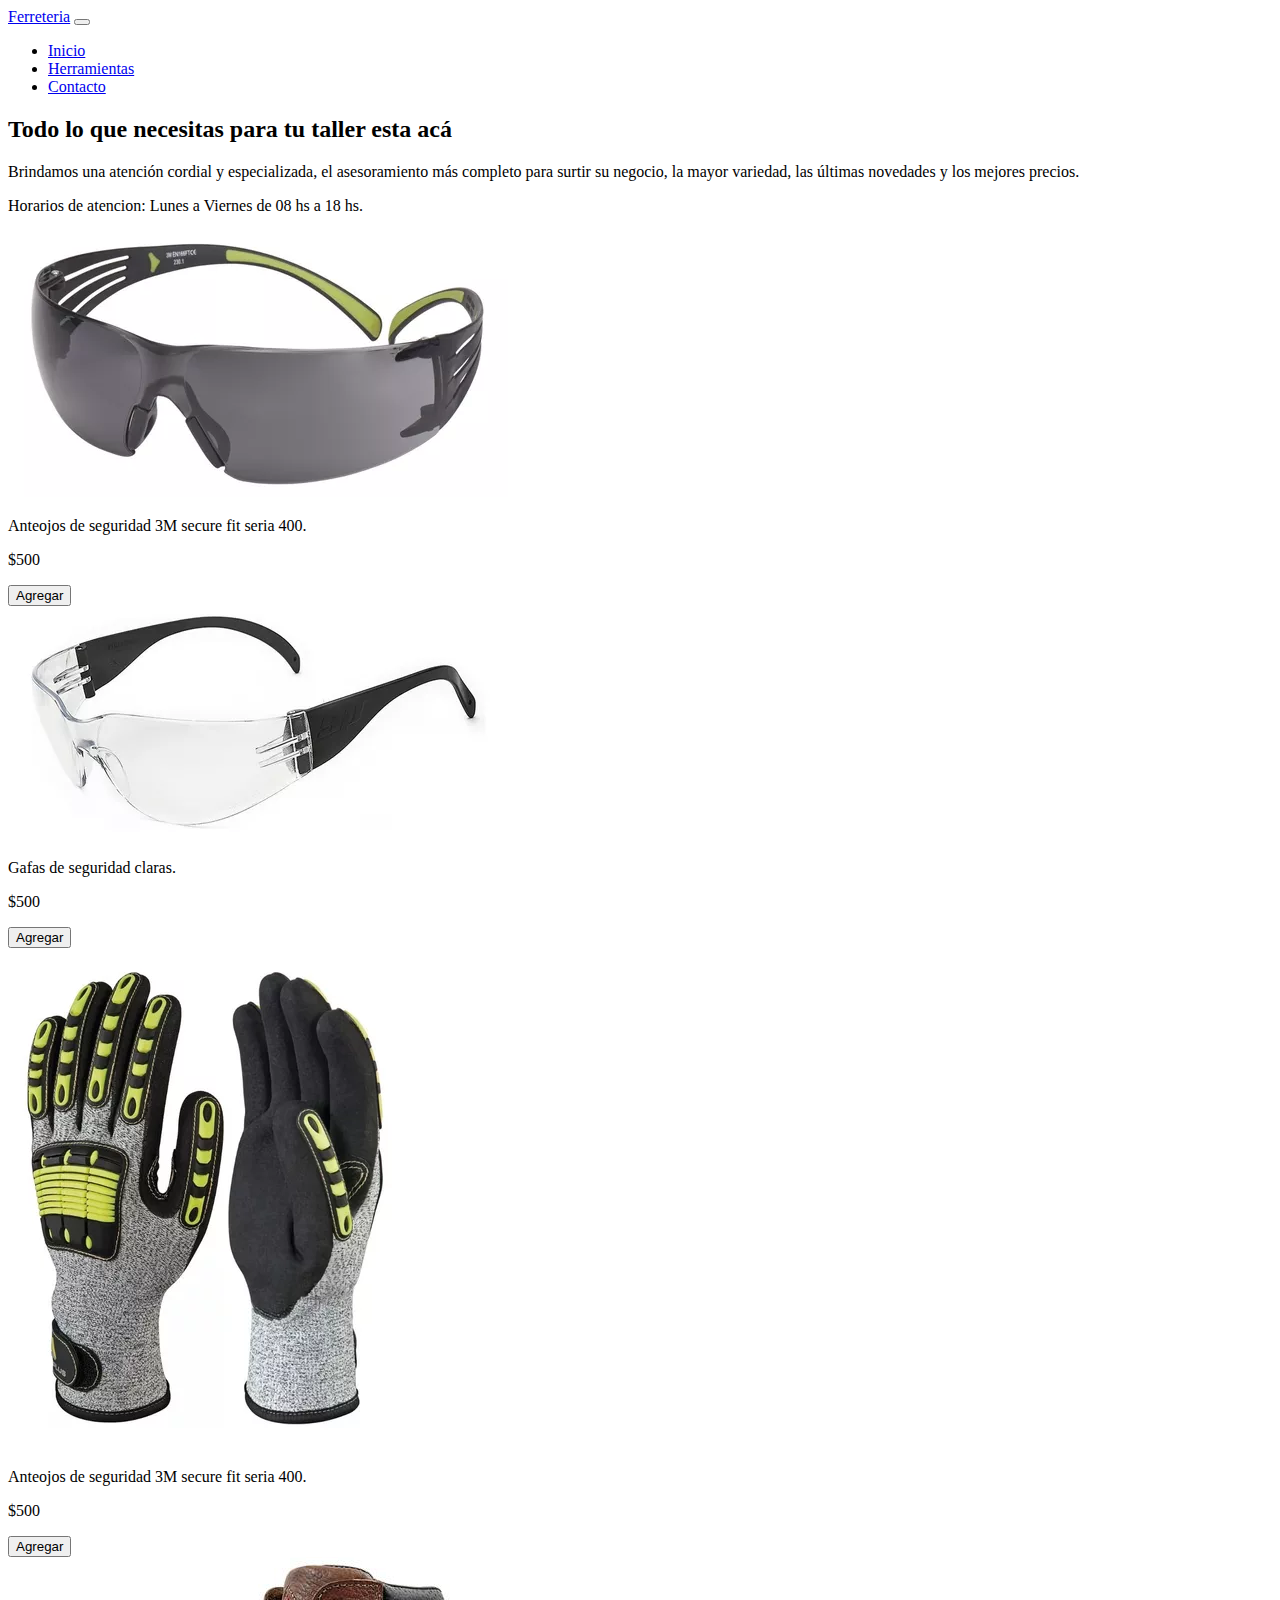
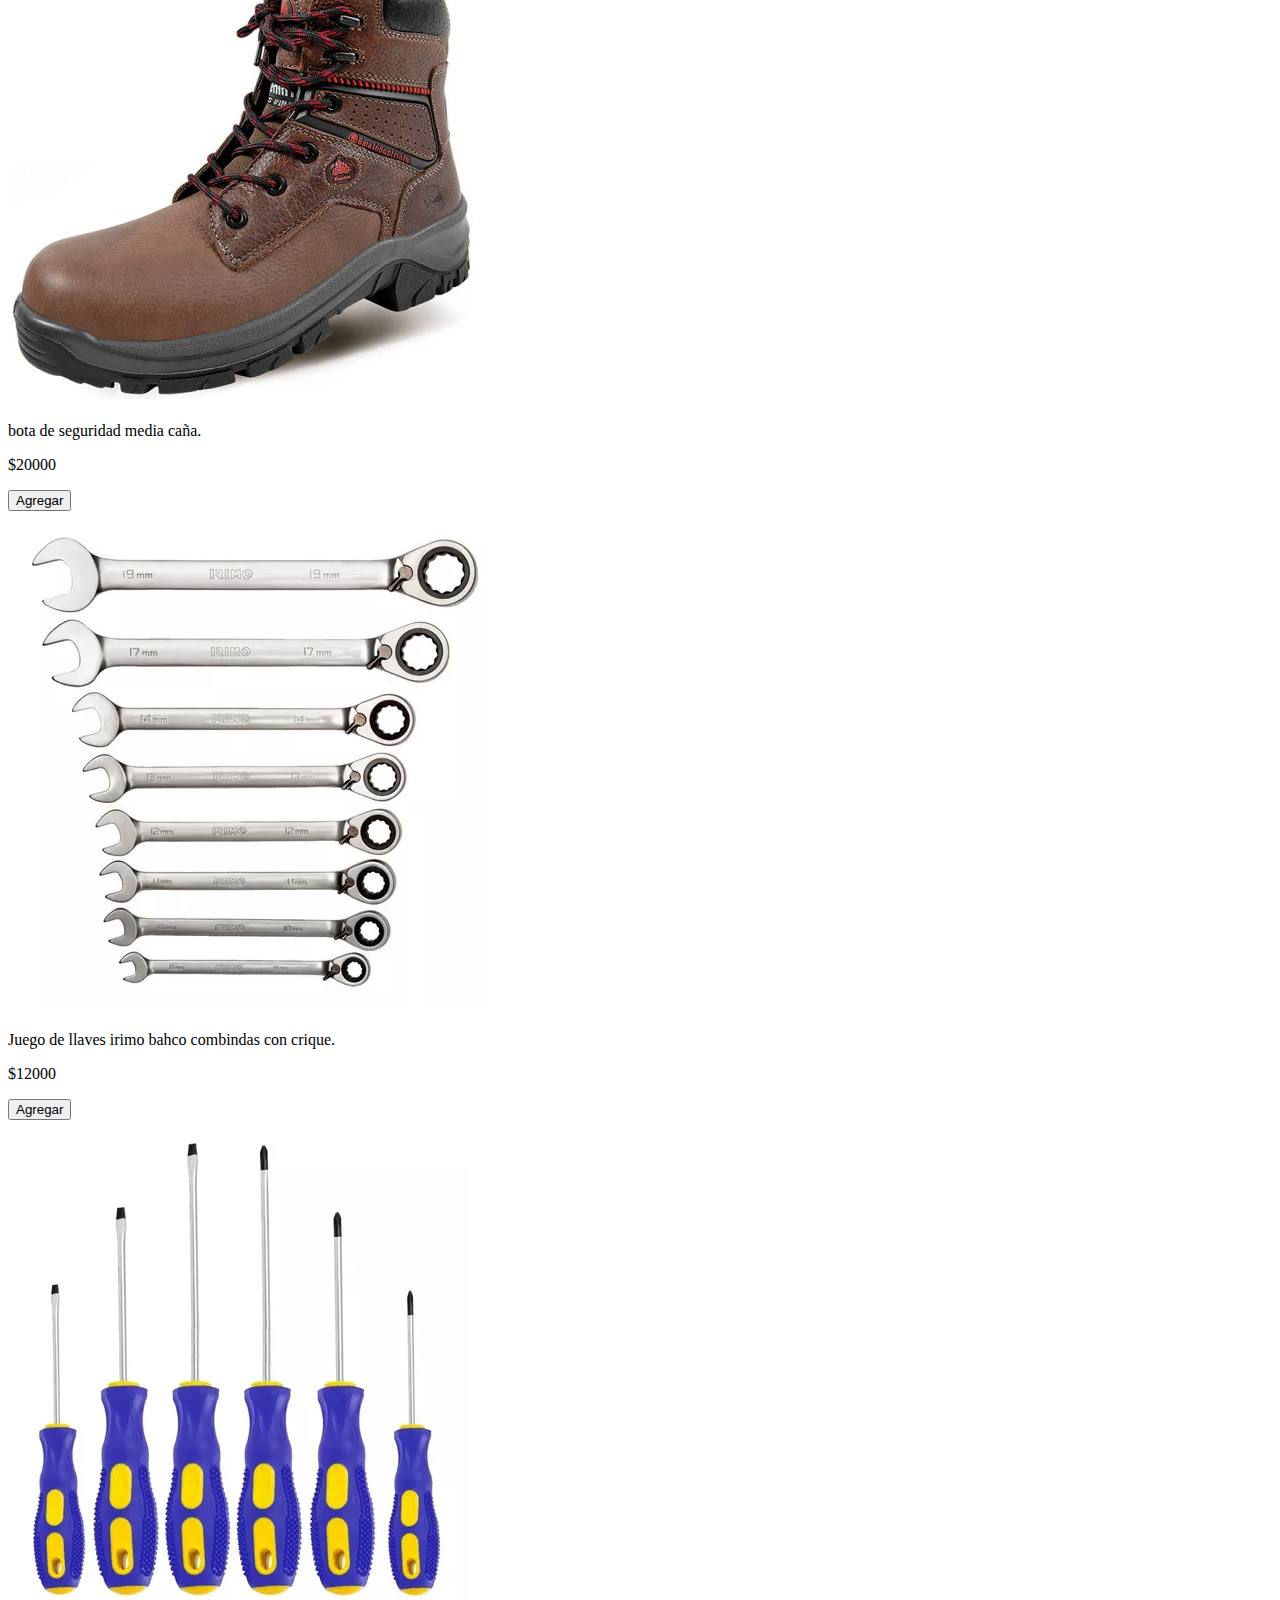
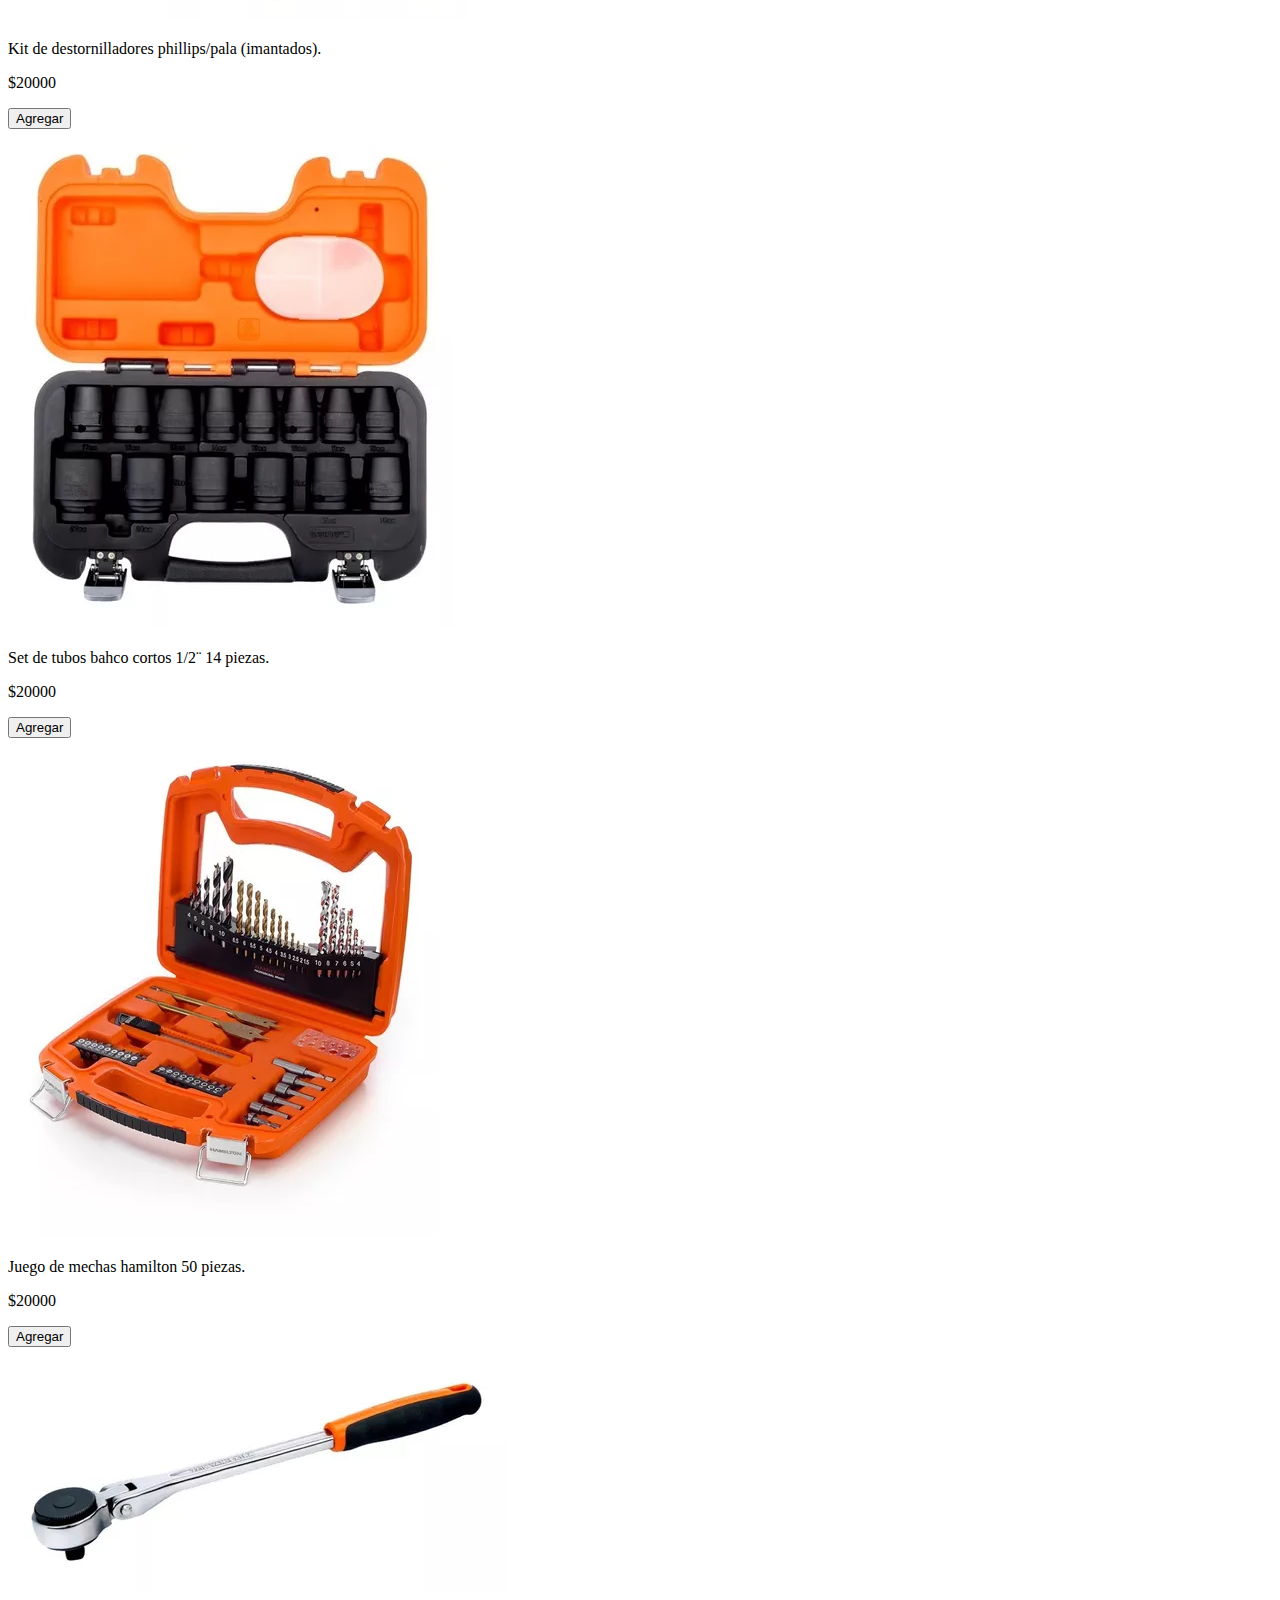
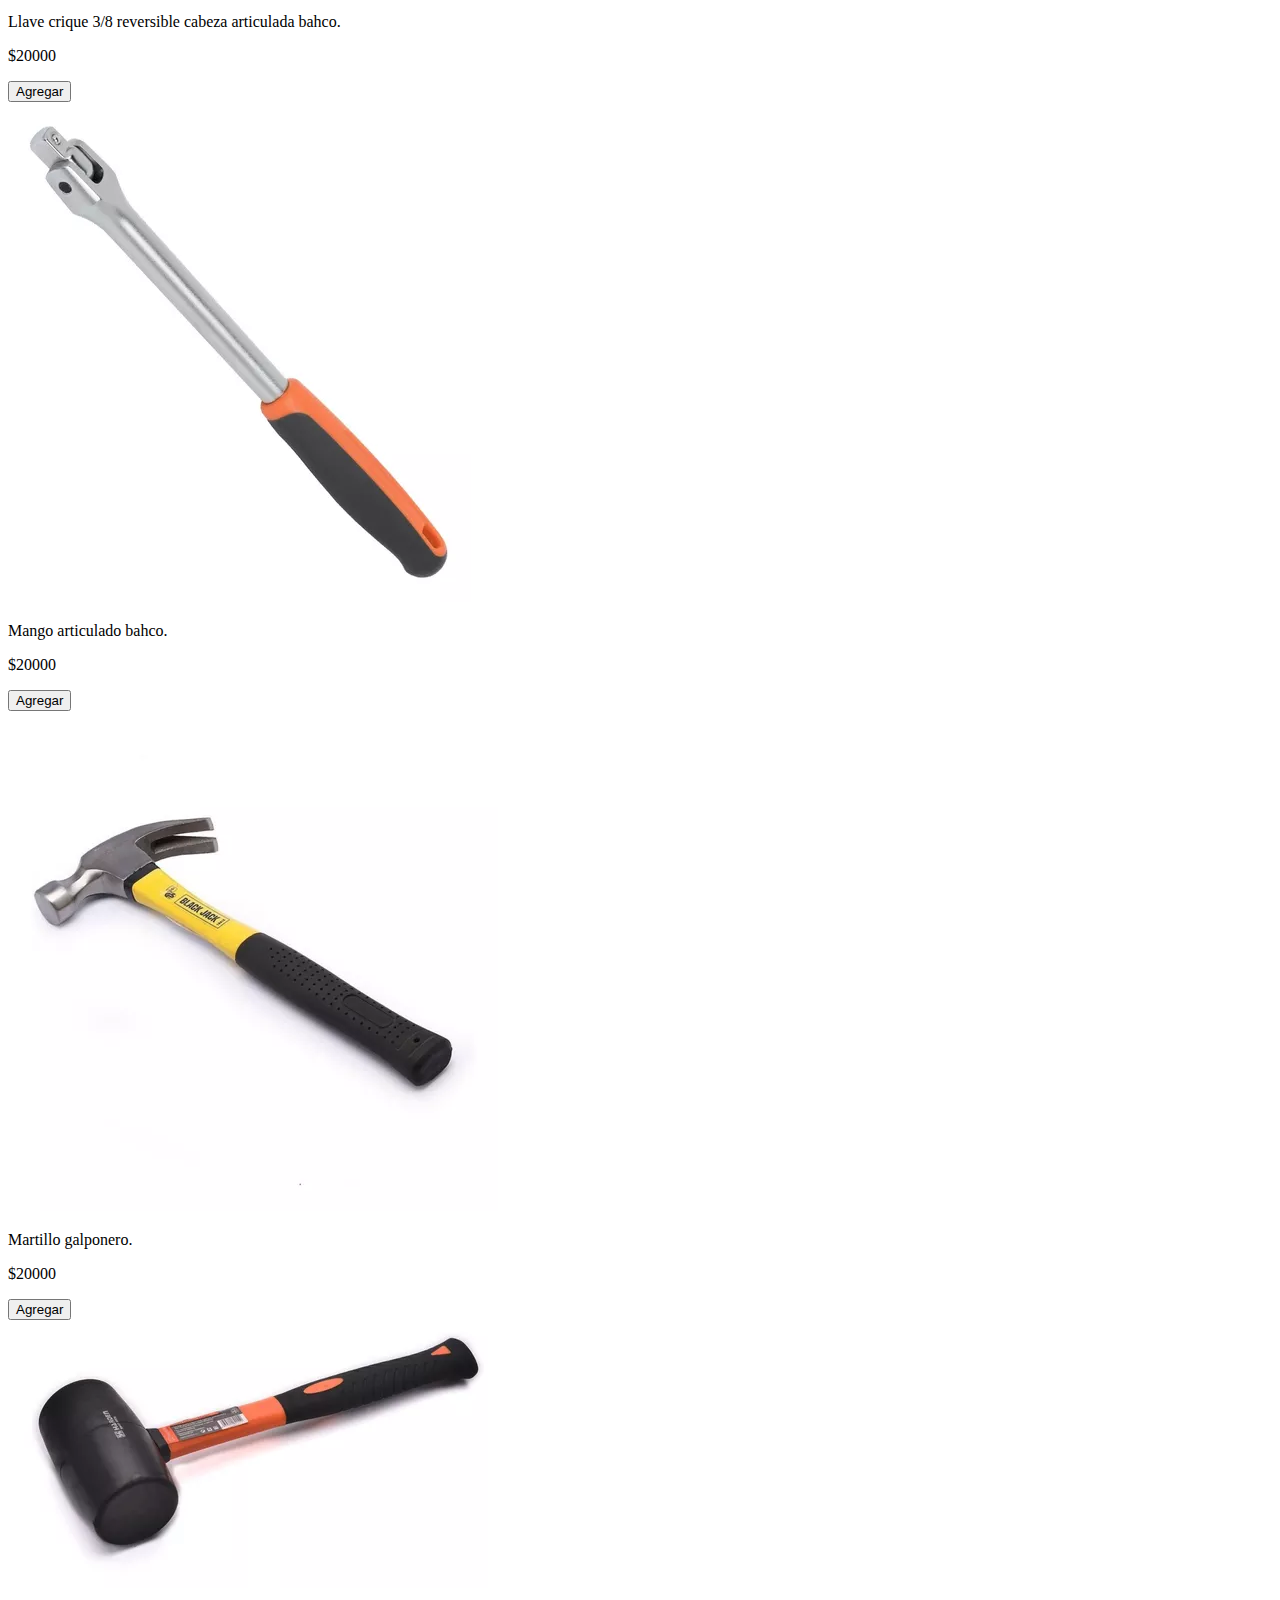
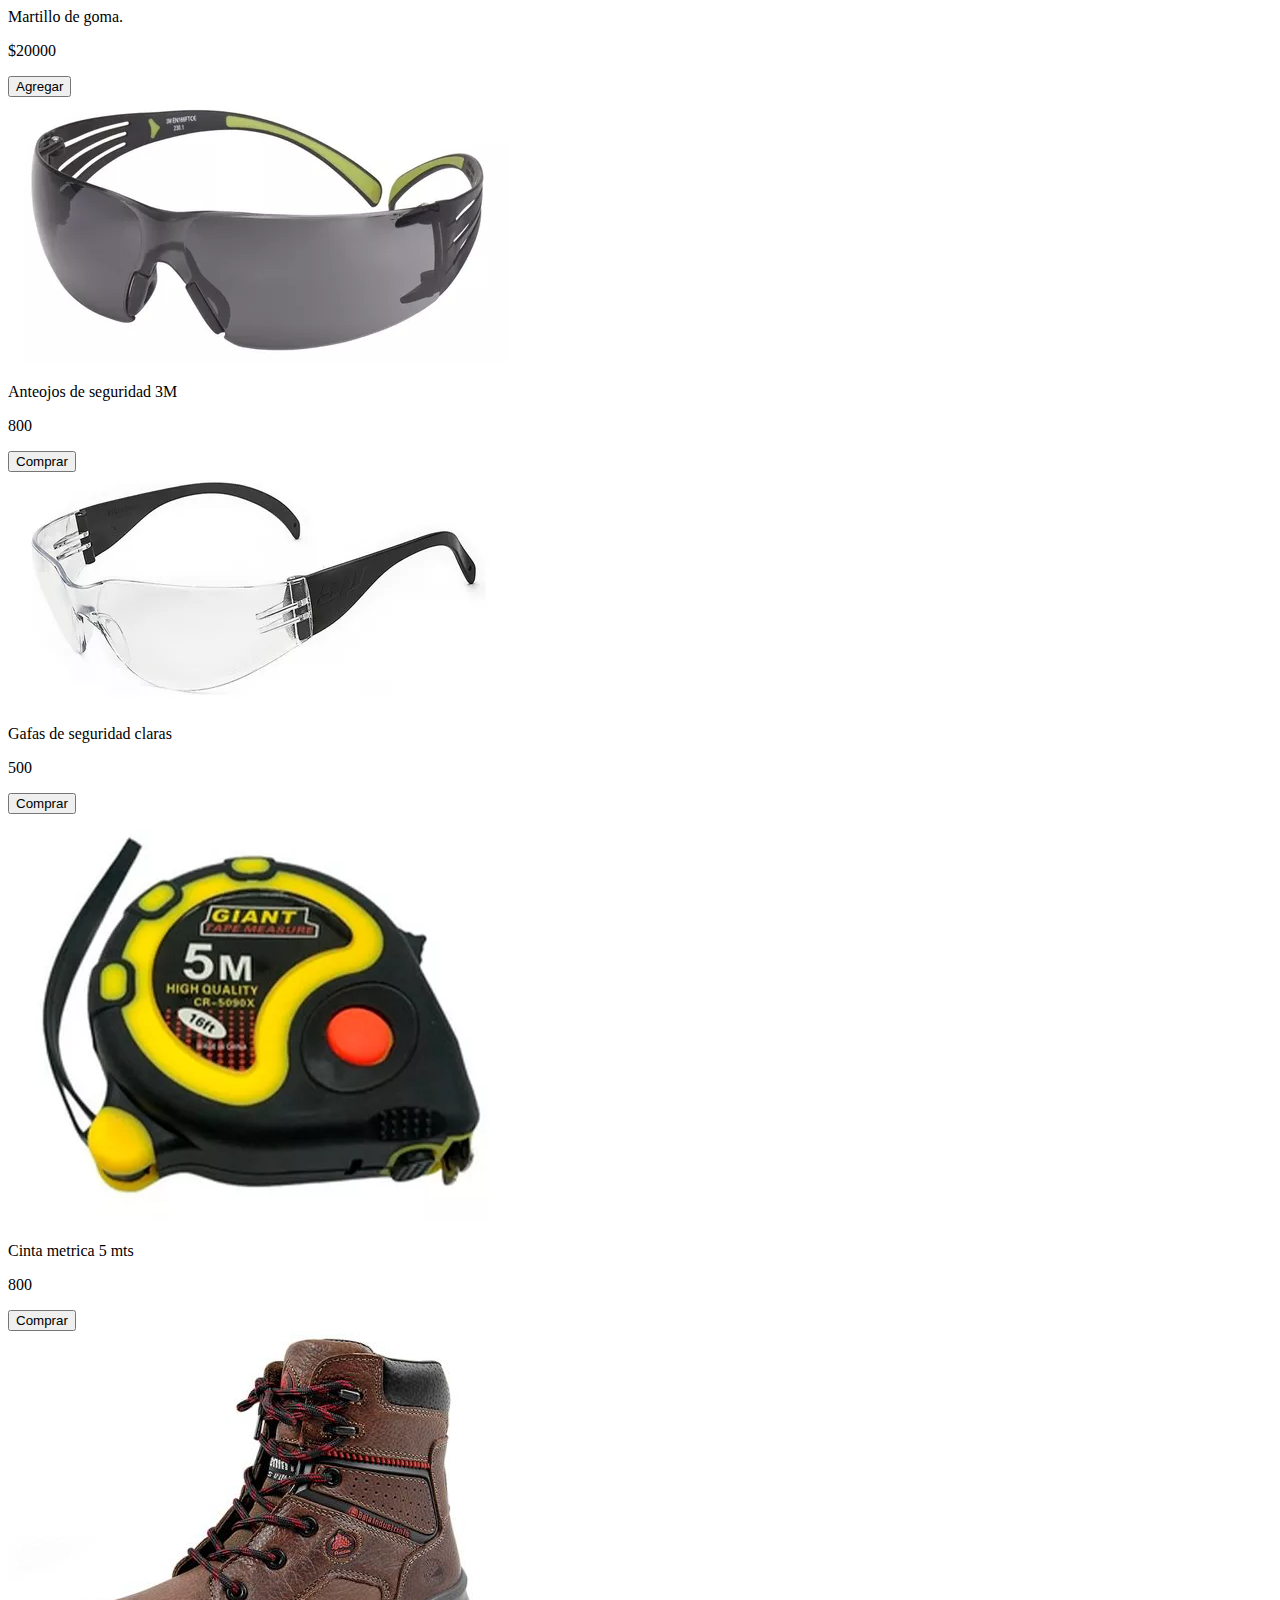
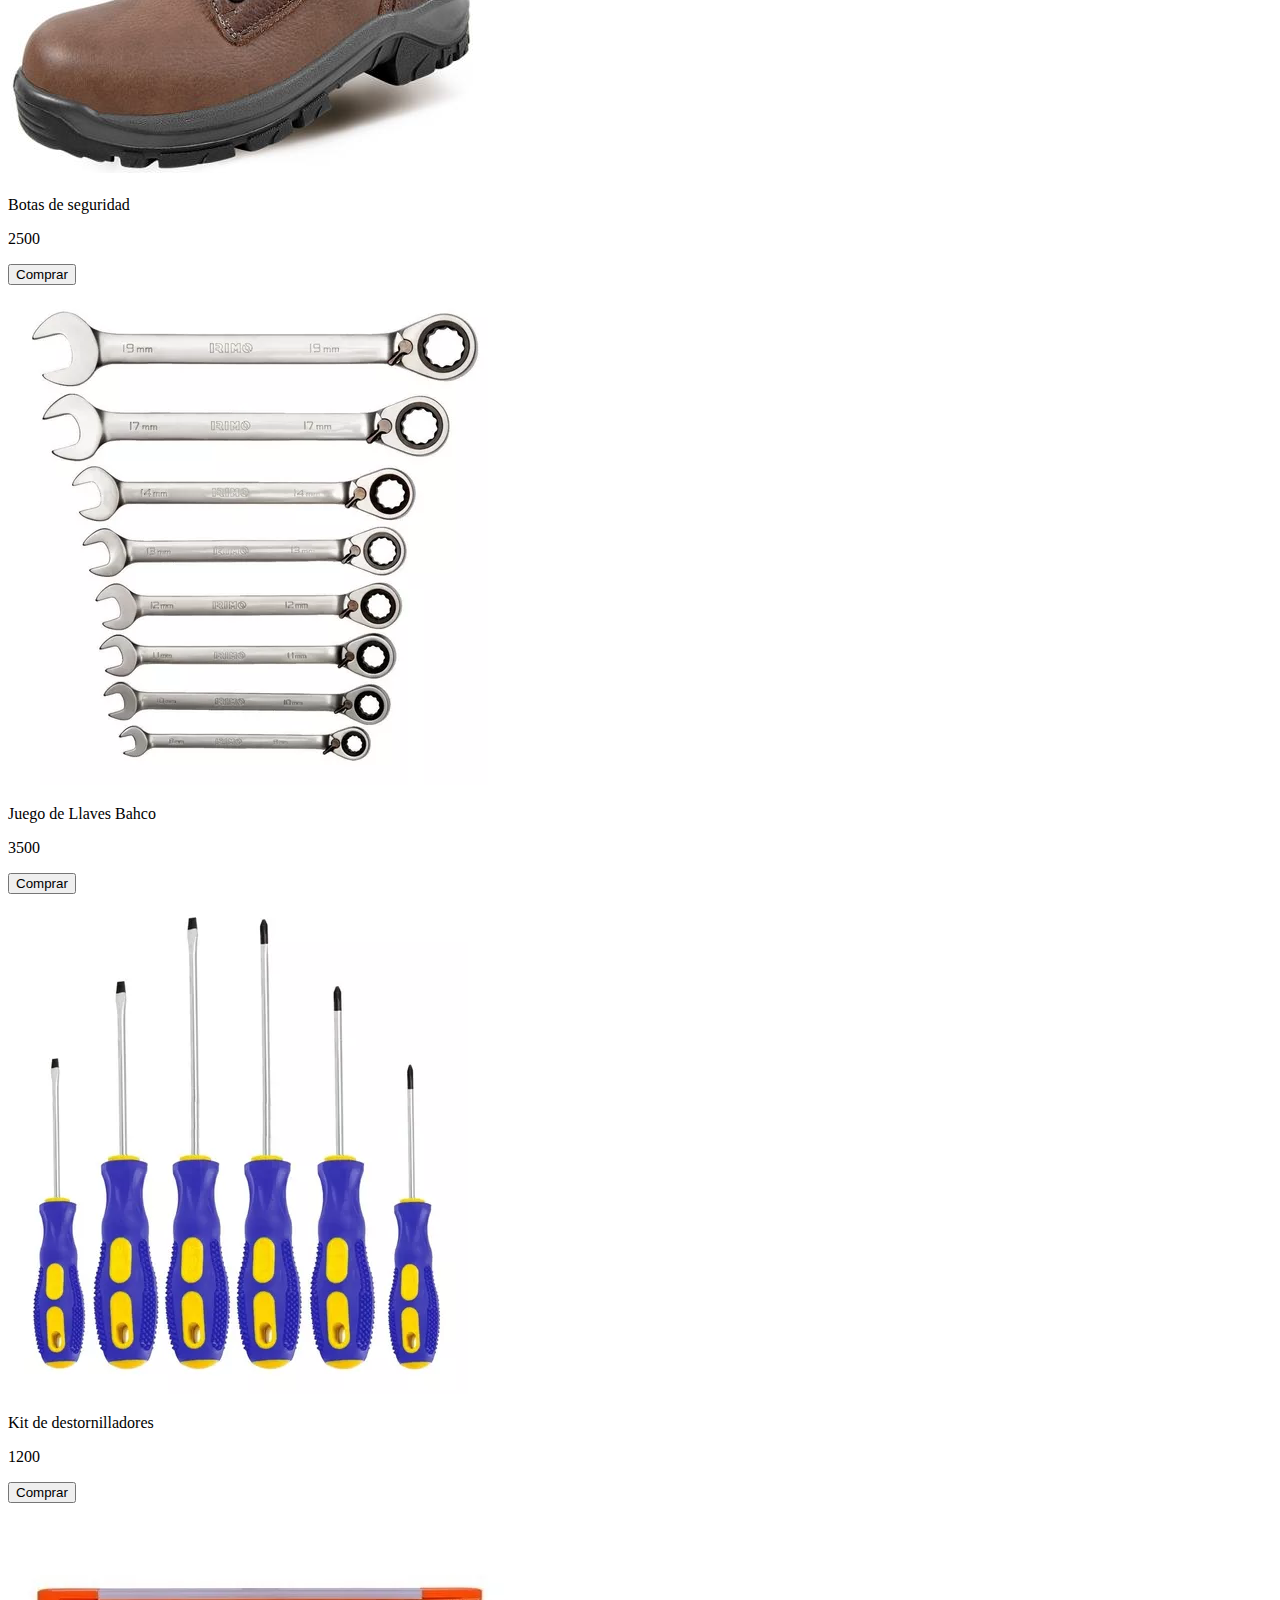
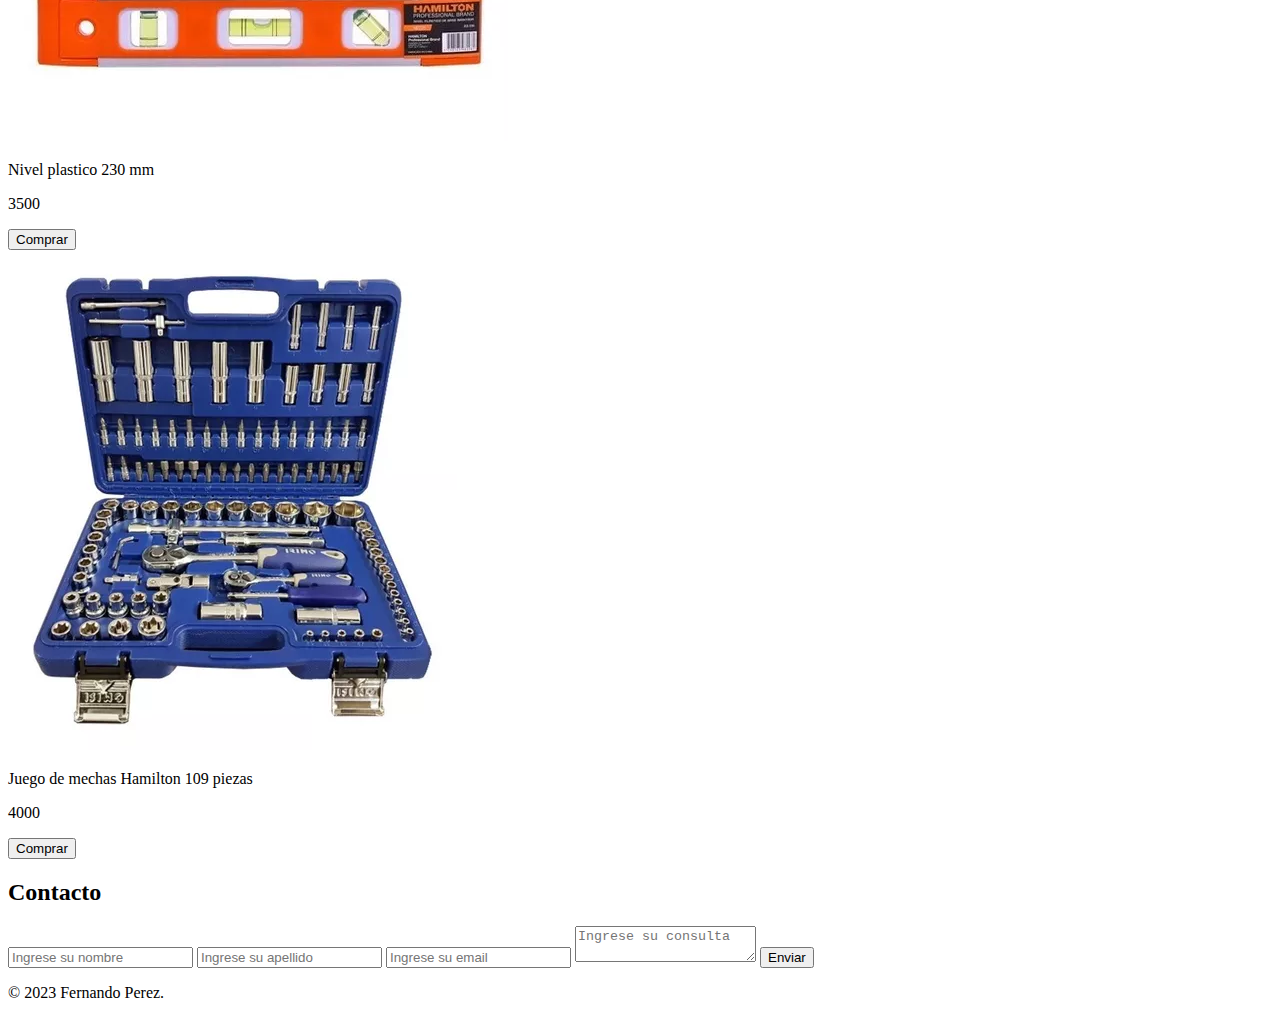
==== backup.html @ 2fd84f1a "Proyecto ferreteria" ====
<!DOCTYPE html>
<html lang="en">

<head>
    <meta charset="UTF-8">
    <meta http-equiv="X-UA-Compatible" content="IE=edge">
    <meta name="viewport" content="width=device-width, initial-scale=1.0">
    <!-- Bootstrap -->
    <link href="https://cdn.jsdelivr.net/npm/bootstrap@5.1.3/dist/css/bootstrap.min.css" rel="stylesheet"
        integrity="sha384-1BmE4kWBq78iYhFldvKuhfTAU6auU8tT94WrHftjDbrCEXSU1oBoqyl2QvZ6jIW3" crossorigin="anonymous">
    <!--Css-->
    <link rel="stylesheet" href="">
    <title>Todo herramientas</title>
</head>

<body>
    <!-- Header -->
    <header class="header__container__nav">
        <nav class="navbar navbar-expand-xl navbar-dark bg-dark py-3">
            <div class="container-fluid">
                <a class="navbar-brand" href="index.html">Ferreteria</a>
                <button class="navbar-toggler" type="button" data-bs-toggle="collapse" data-bs-target="#navbarDark"
                    aria-controls="navbarDark" aria-expanded="false" aria-label="Toggle navigation">
                    <span class="navbar-toggler-icon"></span>
                </button>
                <div class="collapse navbar-collapse" id="navbarDark">
                    <ul class="navbar-nav me-auto mb-2 mb-xl-0">
                        <li class="nav-item">
                            <a class="nav-link active" aria-current="page" href="index.html">Inicio</a>
                        </li>
                        <li class="nav-item">
                            <a class="nav-link" href="#herramientas">Herramientas</a>
                        </li>
                        <li class="nav-item">
                            <a class="nav-link" href="#contacto">Contacto</a>
                        </li>
                </div>
            </div>
        </nav>
    </header>
    <!-- Fin header -->
    <!-- Section -->

    <!-- Fin section -->
    <!-- main -->
    <main class="main__container">
        <h2 class="main__titulo__principal">Todo lo que necesitas para tu taller esta acá</h2>
        <section class="main__section__container">
            <div class="section__div">
                <div class="section__texto ">
                    <p class="section__p">
                        Brindamos una atención cordial y especializada,
                        el asesoramiento más completo para surtir su negocio,
                        la mayor variedad, las últimas novedades y los mejores precios.
                    </p>
                </div>
                <div class="horario">
                    <p class="section__p">
                        Horarios de atencion:
                        Lunes a Viernes de 08 hs a 18 hs.
                    </p>
                </div>
            </div>
        </section>
        
        <div id="contenedorCards" class="main__container__productos">
            <div class="main__item__productos">
                <img class="producto__img" src="./assets/img/anteojos de seguridad 3m secure fit seria 400.webp" alt="">
                <div class="main__detalles">
                    <p class="product__description">Anteojos de seguridad 3M secure fit seria 400.</p>
                    <p class="precio">$500</p>
                    <button class="button__agregar">Agregar</button>
                </div>
            </div>
            <div class="main__item__productos">
                <img class="producto__img" src="./assets/img/gafas de seguridad claras.webp" alt="">
                <div class="main__detalles">
                    <p class="product__description">Gafas de seguridad claras.</p>
                    <p class="precio">$500</p>
                    <button class="button__agregar">Agregar</button>
                </div>
            </div>
            <div class="main__item__productos">
                <img class="producto__img img--product"
                    src="./assets/img/guantes delta plus alto impacto- precio 8200.webp" alt="">
                <div class="main__detalles">
                    <p class="product__description">Anteojos de seguridad 3M secure fit seria 400.</p>
                    <p class="precio">$500</p>
                    <button class="button__agregar">Agregar</button>
                </div>
            </div>
            <div class="main__item__productos">
                <img class="producto__img img--product" src="./assets/img/bota de seguridad media caña.png" alt="">
                <div class="main__detalles">
                    <p class="product__description">bota de seguridad media caña.</p>
                    <p class="precio">$20000</p>
                    <button class="button__agregar">Agregar</button>
                </div>
            </div>
            <div class="main__item__productos">
                <img id="herramientas" class="producto__img img--product"
                    src="./assets/img/juego de llaves irimo de bahco combninadas con crique dijas.webp" alt="">
                <div class="main__detalles">
                    <p class="product__description">Juego de llaves irimo bahco combindas con crique.</p>
                    <p class="precio">$12000</p>
                    <button class="button__agregar">Agregar</button>
                </div>
            </div>
            <div class="main__item__productos">
                <img class="producto__img img--product"
                    src="./assets/img/kit juego destornilladores-phillisps-pala imantados.webp" alt="">
                <div class="main__detalles">
                    <p class="product__description">Kit de destornilladores phillips/pala (imantados).</p>
                    <p class="precio">$20000</p>
                    <button class="button__agregar">Agregar</button>
                </div>
            </div>
            <div class="main__item__productos">
                <img class="producto__img img--product"
                    src="./assets/img/set tubos de impacto bahco   bocallaves cortos 1-2¨  14 piezas.webp" alt="">
                <div class="main__detalles">
                    <p class="product__description">Set de tubos bahco cortos 1/2¨ 14 piezas.</p>
                    <p class="precio">$20000</p>
                    <button class="button__agregar">Agregar</button>
                </div>
            </div>
            <div class="main__item__productos">
                <img class="producto__img img--product"
                    src="./assets/img/juego de mechas de puntas estuche hamilton 50 piezas.webp" alt="">
                <div class="main__detalles">
                    <p class="product__description">Juego de mechas hamilton 50 piezas.</p>
                    <p class="precio">$20000</p>
                    <button class="button__agregar">Agregar</button>
                </div>
            </div>
            <div class="main__item__productos">
                <img class="producto__img img--product"
                    src="./assets/img/llave crique 3-8 reversible cabeza articulada bahco.webp" alt="">
                <div class="main__detalles">
                    <p class="product__description">Llave crique 3/8 reversible cabeza articulada bahco.</p>
                    <p class="precio">$20000</p>
                    <button class="button__agregar">Agregar</button>
                </div>
            </div>
            <div class="main__item__productos">
                <img class="producto__img img--product"
                    src="./assets/img/mango articulado bahco.webp" alt="">
                <div class="main__detalles">
                    <p class="product__description">Mango articulado bahco.</p>
                    <p class="precio">$20000</p>
                    <button class="button__agregar">Agregar</button>
                </div>
            </div>
            <div class="main__item__productos">
                <img class="producto__img img--product"
                    src="./assets/img/martillo galponero de mango de fibra de acero forjado-black jack.webp" alt="">
                <div class="main__detalles">
                    <p class="product__description">Martillo galponero.</p>
                    <p class="precio">$20000</p>
                    <button class="button__agregar">Agregar</button>
                </div>
            </div>
            <div class="main__item__productos">
                <img class="producto__img img--product"
                    src="./assets/img/martillo de goma cabo de fibra 500gr harden profesional.webp" alt="">
                <div class="main__detalles">
                    <p class="product__description">Martillo de goma.</p>
                    <p class="precio">$20000</p>
                    <button class="button__agregar">Agregar</button>
                </div>
            </div>
        </div>
    
    </main>
    <!-- Fin main -->
    <footer class="footer__container bg-dark">
        <div class="footer__div__item">
            <h2 id="contacto" class="footer__titulo">
                Contacto
            </h2>
            <div class="footer__form">
                <form action="/formulario" method="post">
                    <input class="controls" type="text" name="nombre" id="nombre" placeholder="Ingrese su nombre">
                    <input class="controls" type="text" name="apellido" id="apellido" placeholder="Ingrese su apellido">
                    <input class="controls" type="text" name="email" id="email" placeholder="Ingrese su email">
                    <textarea class="controls comentarios" name="comentario" id="comentario"  placeholder="Ingrese su consulta"></textarea>
                    <button class="controls enviar" type="submit">Enviar</button>
                </form>
            </div>
            
        </div>
        <div class="div__derechos">
            <p class="derechos">
                © 2023 Fernando Perez.
            </p>
        </div>
    </footer>
    <!-- Bootstrap link javascript -->
    <script src="https://cdn.jsdelivr.net/npm/@popperjs/core@2.11.2/dist/umd/popper.min.js"
        integrity="sha384-q9CRHqZndzlxGLOj+xrdLDJa9ittGte1NksRmgJKeCV9DrM7Kz868XYqsKWPpAmn"
        crossorigin="anonymous"></script>
    <script src="https://cdn.jsdelivr.net/npm/bootstrap@5.1.3/dist/js/bootstrap.min.js"
        integrity="sha384-QJHtvGhmr9XOIpI6YVutG+2QOK9T+ZnN4kzFN1RtK3zEFEIsxhlmWl5/YESvpZ13"
        crossorigin="anonymous"></script>
        <script src="js/productos.js"></script>
        <script src="js/aap.js"></script>
</body>

</html>
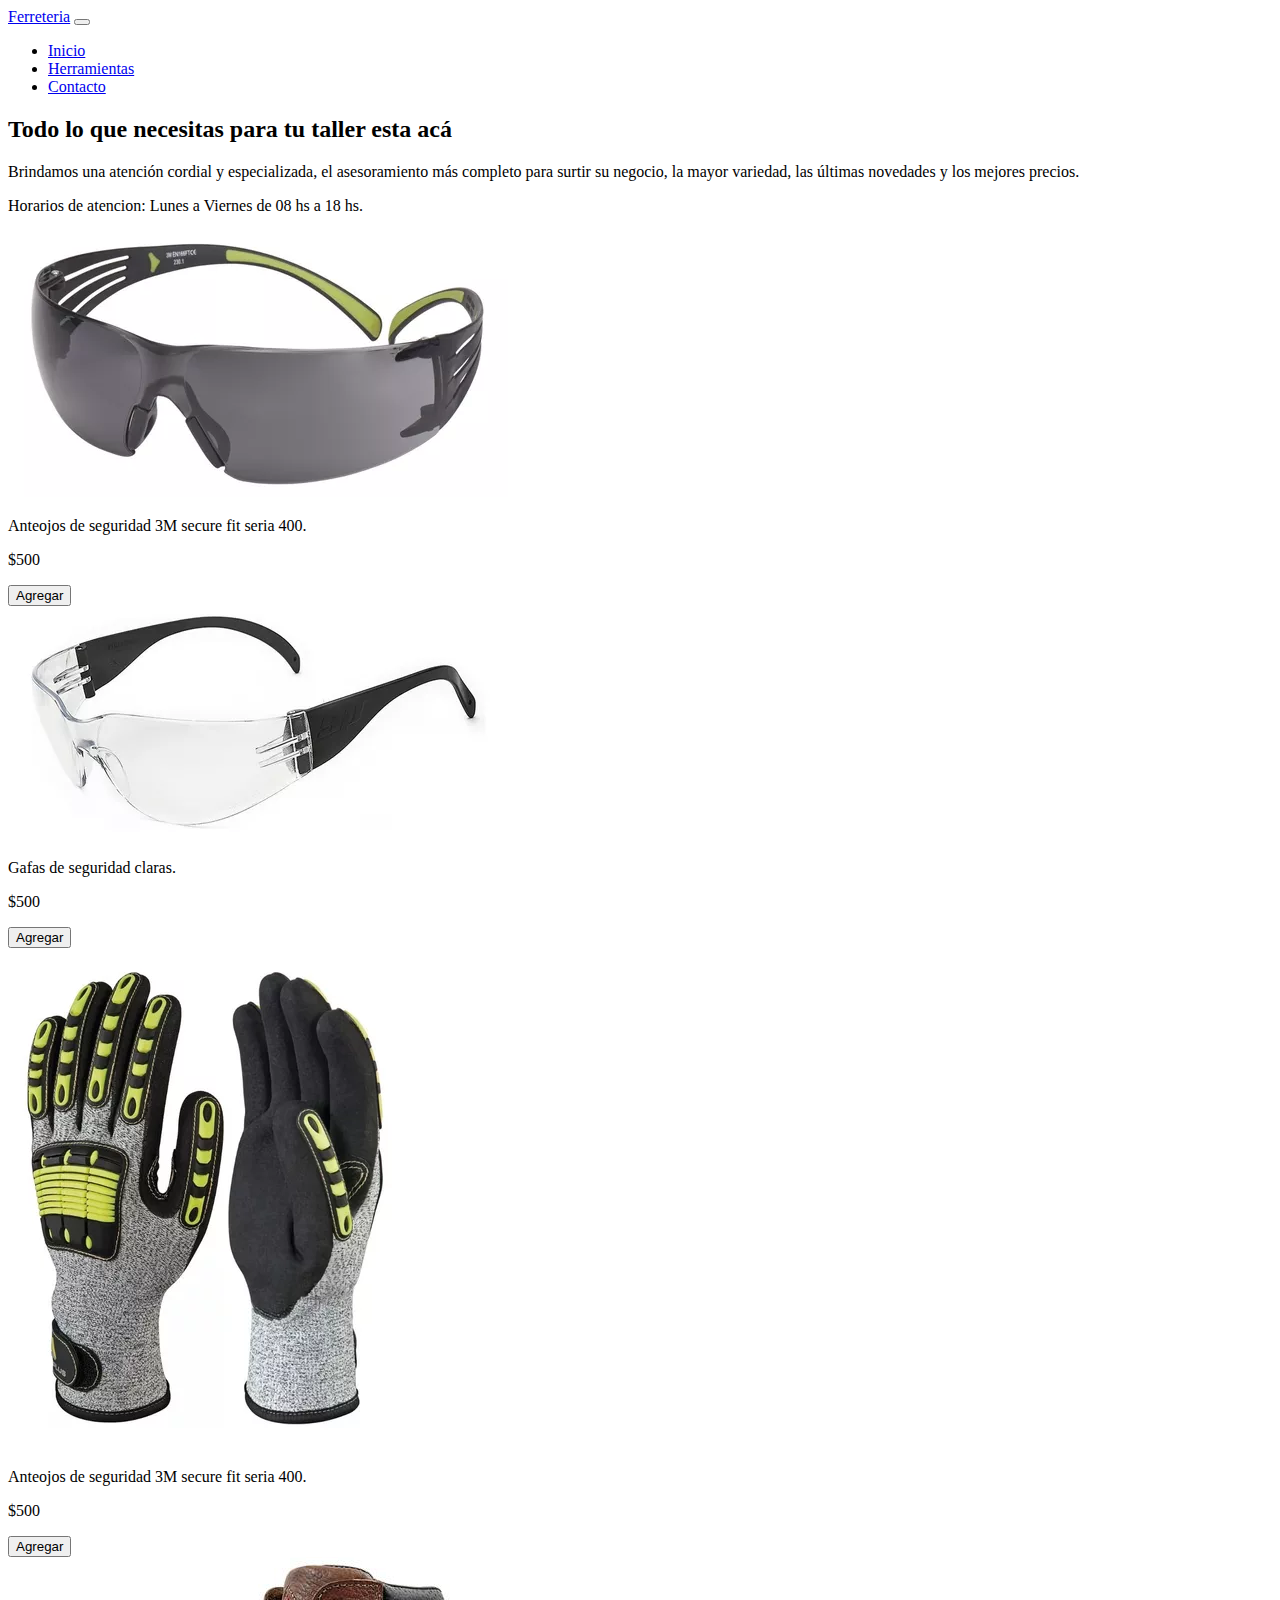
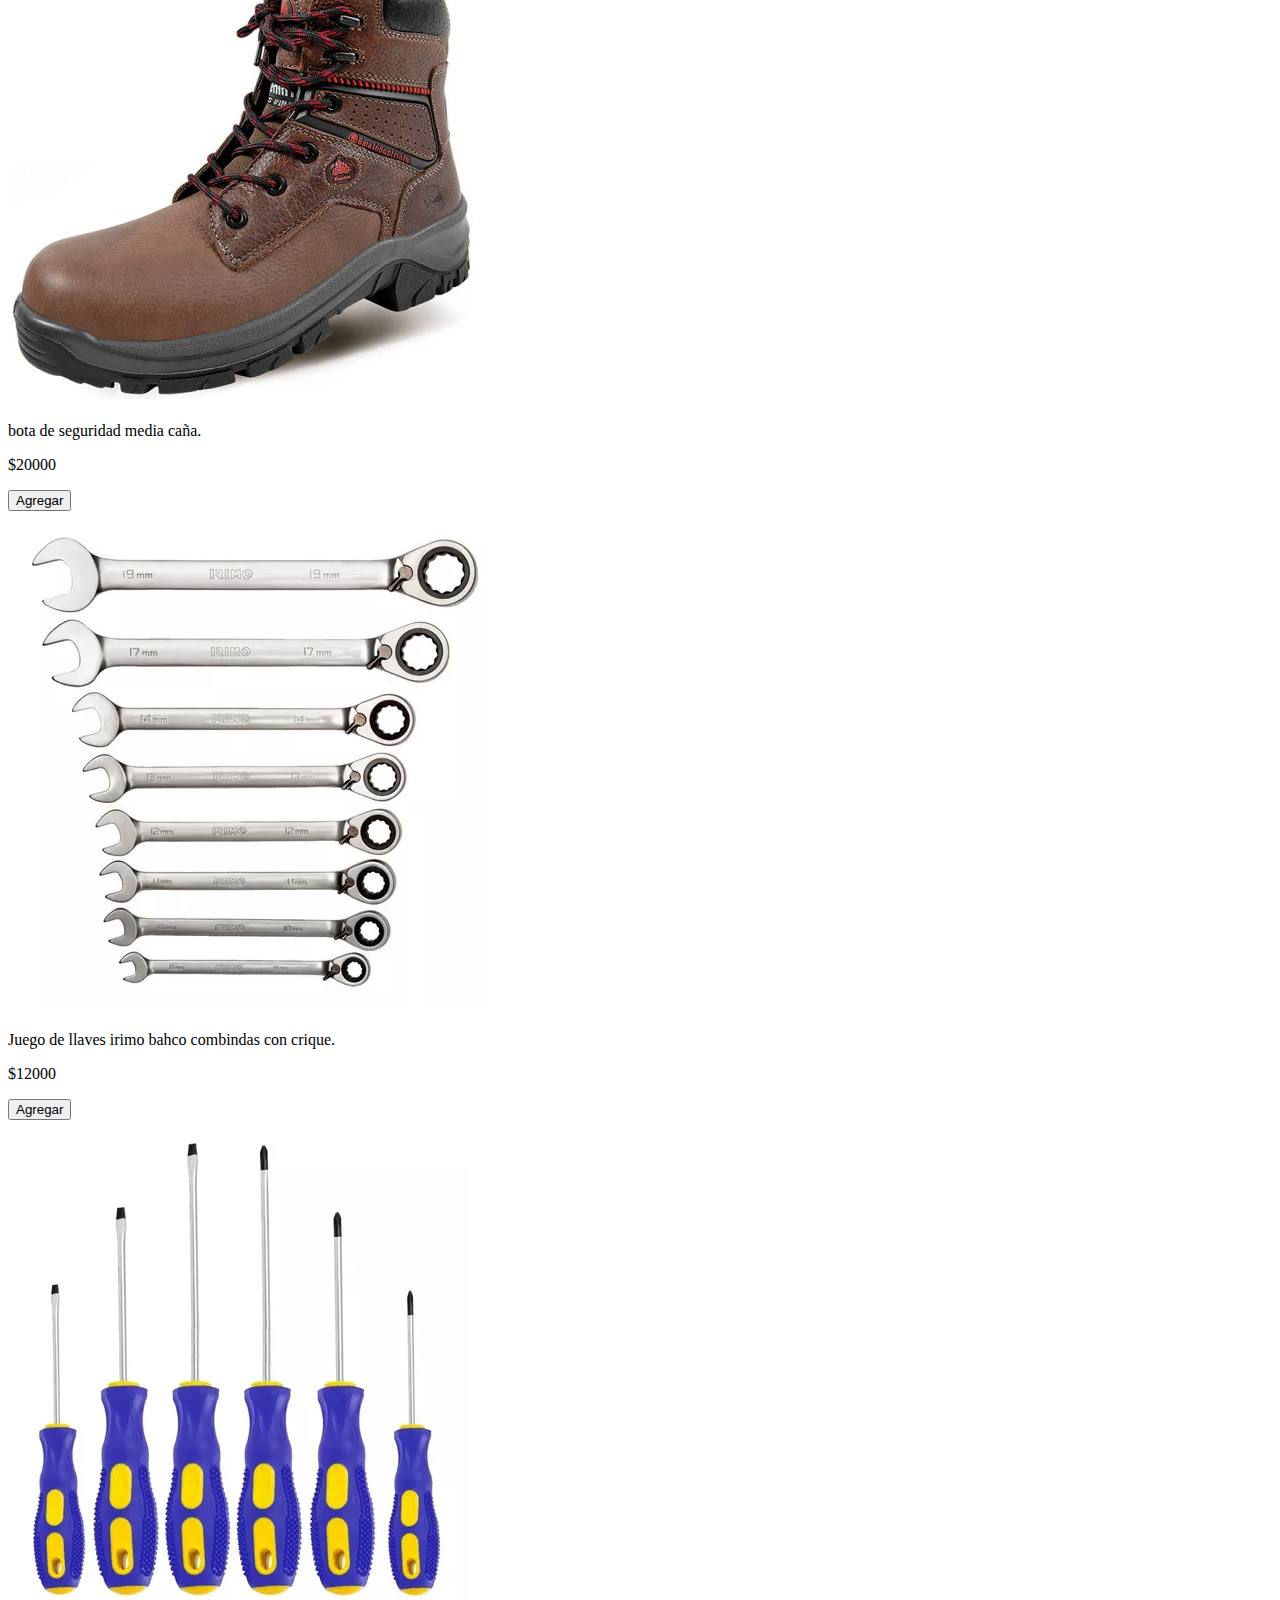
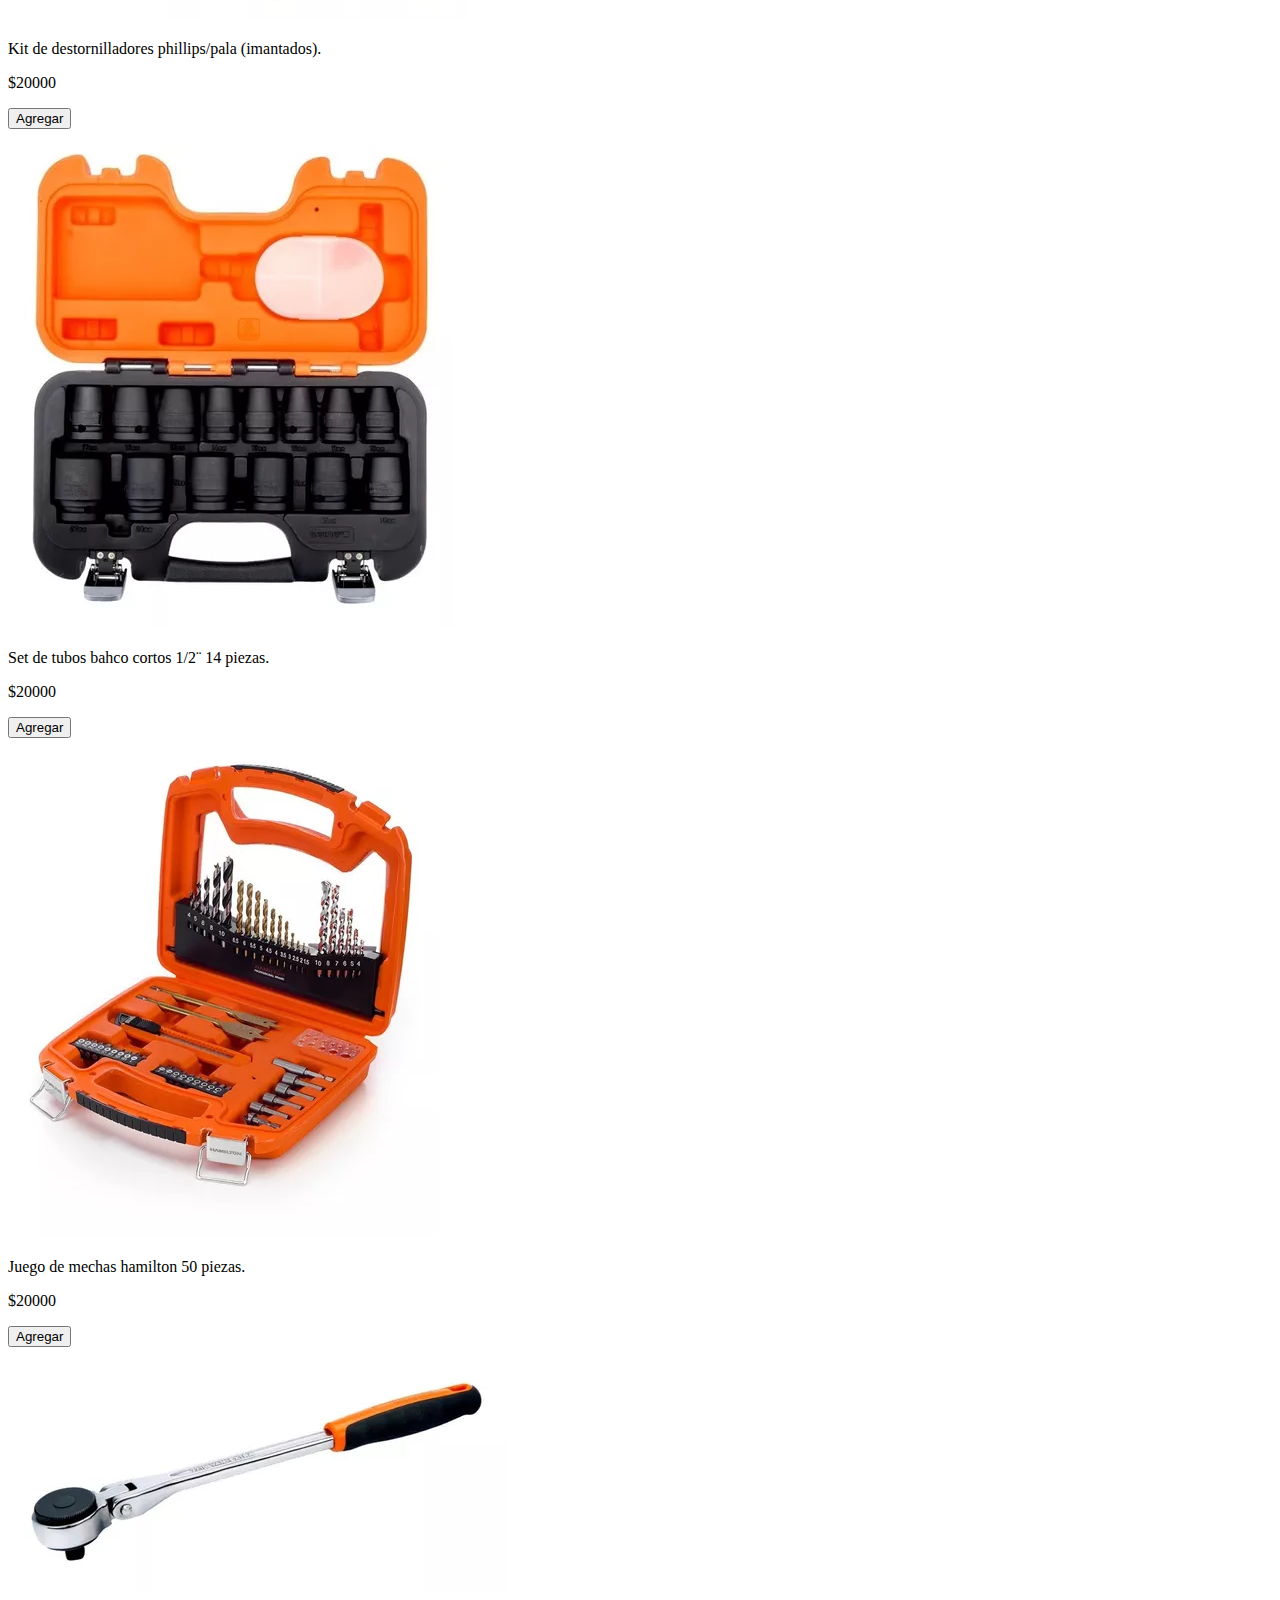
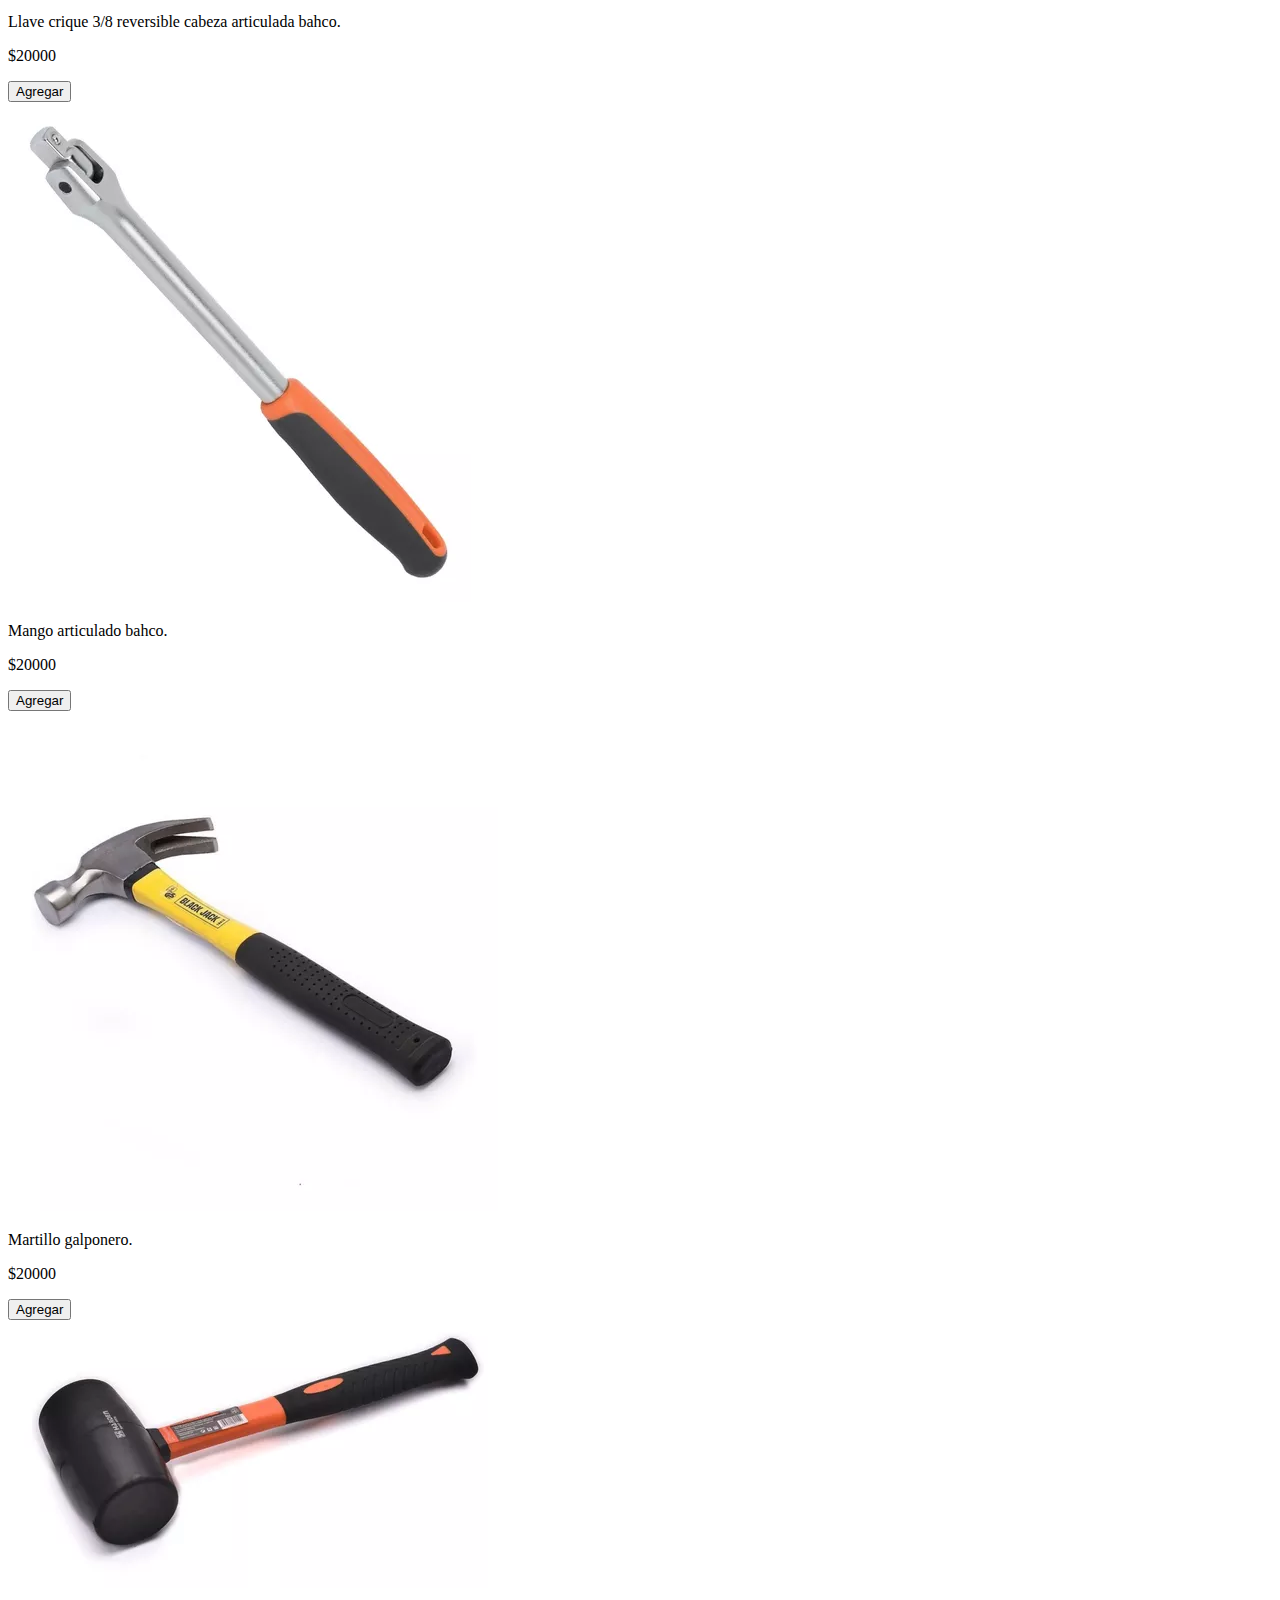
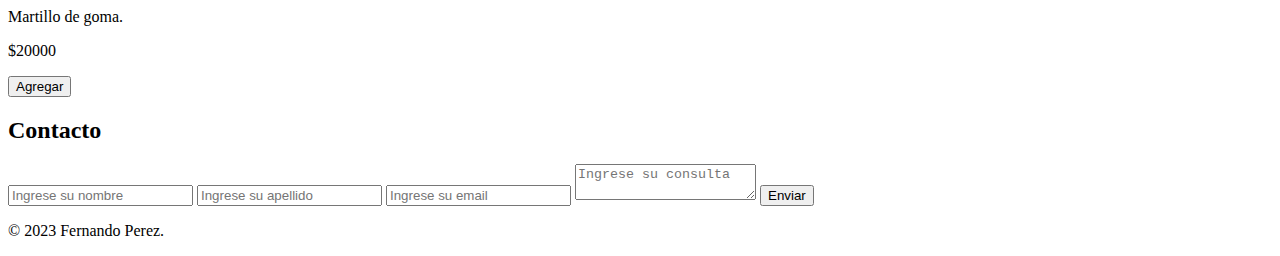
==== commit 5cca7cef: "Proyecto ferreteria" ====
--- a/backup.html
+++ b/backup.html
@@ -202,8 +202,7 @@
     <script src="https://cdn.jsdelivr.net/npm/bootstrap@5.1.3/dist/js/bootstrap.min.js"
         integrity="sha384-QJHtvGhmr9XOIpI6YVutG+2QOK9T+ZnN4kzFN1RtK3zEFEIsxhlmWl5/YESvpZ13"
         crossorigin="anonymous"></script>
-        <script src="js/productos.js"></script>
-        <script src="js/aap.js"></script>
+        
 </body>
 
 </html>